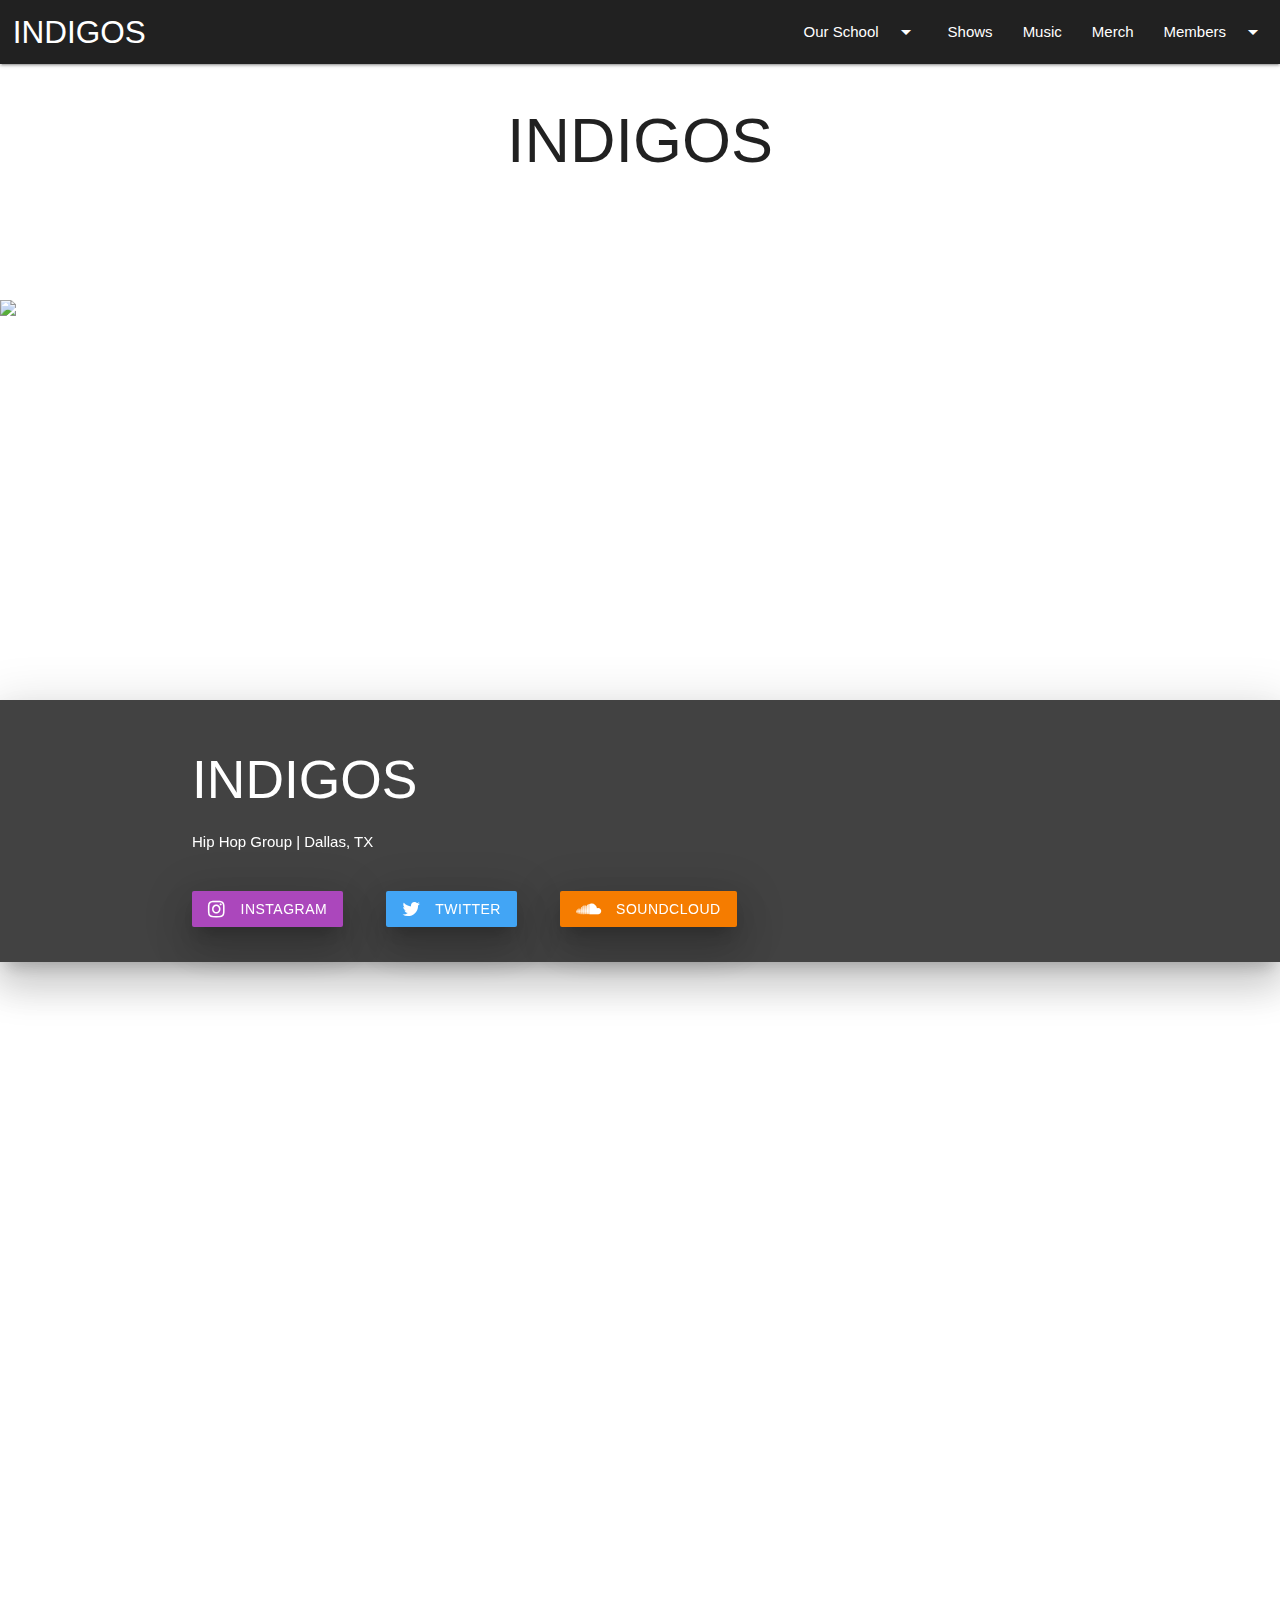
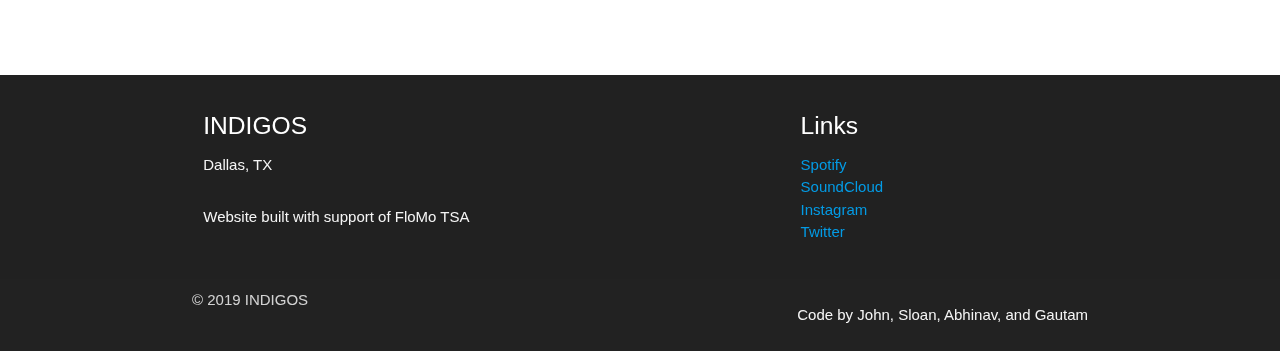
==== index.html @ b20c516d "Add files via upload" ====
<!DOCTYPE html>
<html>
  <head>
    <link href="https://fonts.googleapis.com/icon?family=Material+Icons" rel="stylesheet">
    <link rel="stylesheet" href="https://cdnjs.cloudflare.com/ajax/libs/materialize/1.0.0/css/materialize.min.css">
    <meta name="viewport" content="width=device-width, initial-scale=1.0"/>
    <title>INDIGOS HOME</title>
    <link href="https://fonts.googleapis.com/css?family=Raleway" rel="stylesheet">
    <link rel="stylesheet" href="https://cdnjs.cloudflare.com/ajax/libs/font-awesome/4.7.0/css/font-awesome.min.css">
    <link rel="stylesheet" href="css/index.css">
    <link href="https://fonts.googleapis.com/css?family=Rubik" rel="stylesheet">

  </head>
<body>
  <ul id="dropdown1" class="dropdown-content grey darken-3">
    <li><a href="abhinav.html" class="white-text">Abhinav</a></li>
    <li><a href="shaan.html" class="white-text">Shaan</a></li>
    <li><a href="mathew.html" class="white-text">Mathew</a></li>
  </ul>
  <ul id="dropdown2" class="dropdown-content grey darken-3">
    <li><a href="tsachapter.html" class="white-text">TSA Chapter</a></li>
    <li><a href="cteprograms.html" class="white-text">CTE Programs</a></li>
  </ul>
  <div class="navbar-fixed">
    <nav>
      <div class="nav-wrapper grey darken-4">
        <a href="index.html" class="brand-logo" style="margin-left: 1vw">INDIGOS</a>
        <ul id="nav-mobile" class="right hide-on-med-and-down">
          <li><a class="dropdown-trigger navitem" href="#!" data-target="dropdown2">Our School<i class="material-icons right">arrow_drop_down</i></a></li>
          <li><a href="shows.html" class="navitem">Shows</a></li>
          <li><a href="music.html" class="navitem">Music</a></li>
          <li><a href="merch.html" class="navitem">Merch</a></li>
          <li><a class="dropdown-trigger navitem" href="#!" data-target="dropdown1">Members<i class="material-icons right">arrow_drop_down</i></a></li>
        </ul>
      </div>
    </nav>
  </div>
  <div class = "screencover" style="text-align: center;"><h1 class = "opening_statement">INDIGOS</h1></div>
  <div class="parallax-container">
    <div class="parallax" style="height: 700px;"><img src="images/para1.jpg"></div>
  </div>
  <div class="section grey darken-3 z-depth-5">
    <div class="row container">
      <h2 class="header white-text">INDIGOS</h2>
      <p class="white-text lighten-3">Hip Hop Group | Dallas, TX</p>
      <br>
      <a class="btn waves-effect waves-light purple lighten-1 z-depth-5"href="https://www.instagram.com" target="_blank"><i class="fa fa-instagram left"></i>instagram</a>
      <a style="margin-left: 3vw"class="btn waves-effect waves-light blue lighten-1 z-depth-5"href="https://www.twitter.com" target="_blank"><i class="fa fa-twitter left"></i>Twitter</a>
      <a style="margin-left: 3vw"class="btn waves-effect waves-light orange darken-2 z-depth-5"href="https://soundcloud.com/the-indigos-868778755"target="_blank"><i class="fa fa-soundcloud left"></i>soundcloud</a>
    </div>
  </div>

  <div>
    <iframe width=100% style="height: 56.2vw; margin-bottom: -1vw;" src="https://www.youtube.com/embed/5xHRNKmay7M?controls=0;&mute=1&showinfo=0&autoplay=1&rel=0&loop=1&playlist=5xHRNKmay7M&modestbranding=1" frameborder="0" allow="accelerometer; autoplay; encrypted-media; gyroscope; picture-in-picture; muted" autoplay allowfullscreen muted></iframe>

  </div>
  <script src="https://code.jquery.com/jquery-3.3.1.min.js"integrity="sha256-FgpCb/KJQlLNfOu91ta32o/NMZxltwRo8QtmkMRdAu8="crossorigin="anonymous"></script>
  <script src="https://cdnjs.cloudflare.com/ajax/libs/materialize/1.0.0/js/materialize.min.js"></script>
  <script>
    $(document).ready(function(){
      $(".dropdown-trigger").dropdown({hover : true});
      $('.parallax').parallax();
    });
  </script>
</body>
<footer class="page-footer grey darken-4">
  <div class="container">
    <div class="row">
      <div class="col l6 s12">
        <h5 class="white-text">INDIGOS</h5>
        <p class="grey-text text-lighten-4">Dallas, TX</p>
        <p class="grey-text text-lighten-4 left" href="#!">Website built with support of FloMo TSA</p>
      </div>
      <div class="col l4 offset-l2 s12">
        <h5 class="white-text">Links</h5>
        <ul>
          <li><a class="reflink" href="https://www.spotify.com">Spotify</a></li>
          <li><a class="reflink" href="https://soundcloud.com/the-indigos-868778755">SoundCloud</a></li>
          <li><a class="reflink" href="https://www.instagram.com">Instagram</a></li>
          <li><a class="reflink" href="https://twitter.com">Twitter</a></li>
        </ul>
      </div>
    </div>
  </div>
  <div class="footer-copyright">
    <div class="container">
      © 2019 INDIGOS
    <p class="grey-text text-lighten-4 right" href="#!">Code by John, Sloan, Abhinav, and Gautam</p>
    </div>
  </div>
</footer>
</html>
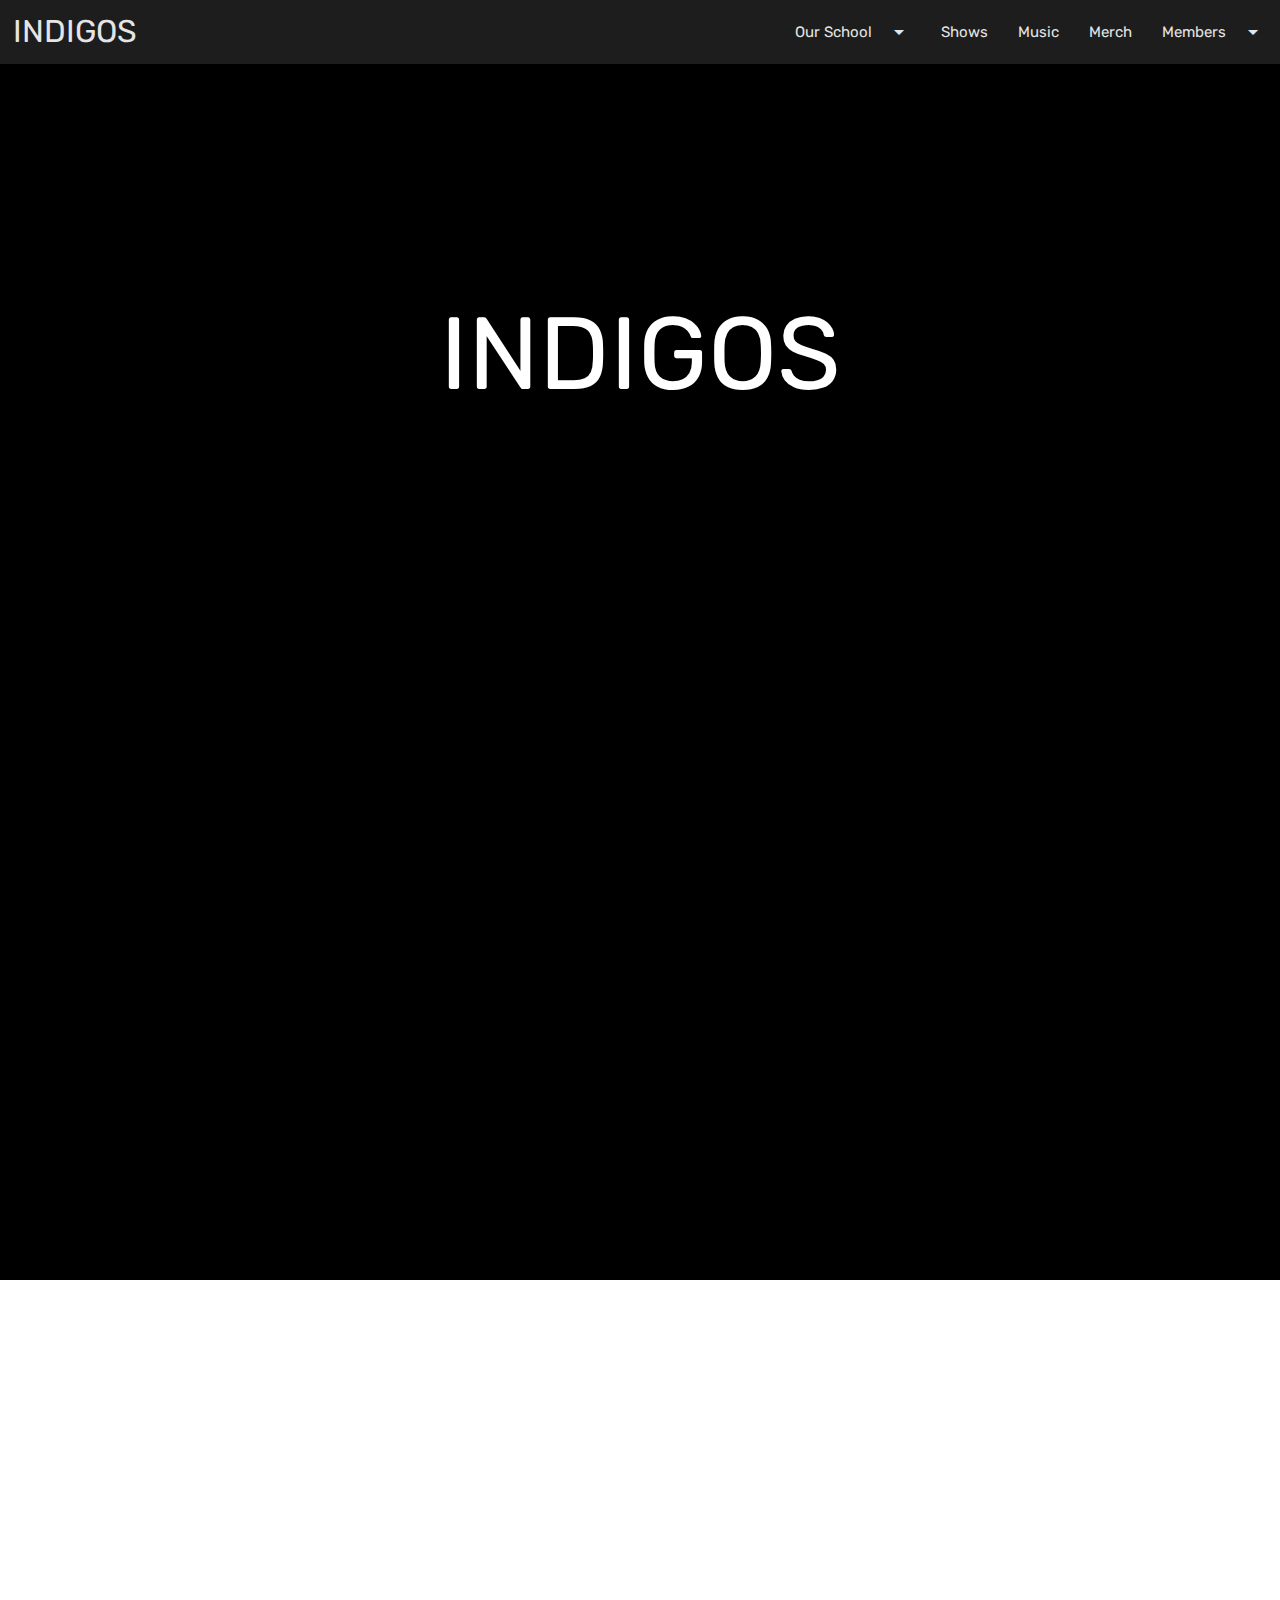
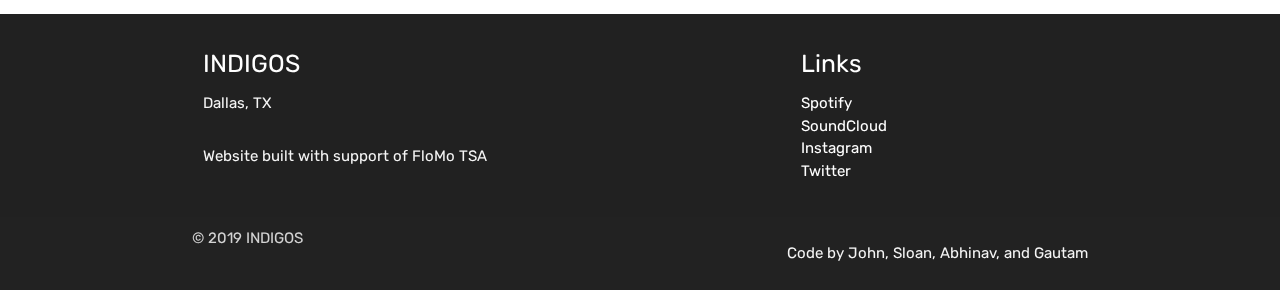
==== commit cce279ae: "Final changes uploaded" ====
--- a/index.html
+++ b/index.html
@@ -43,10 +43,12 @@
     <div class="row container">
       <h2 class="header white-text">INDIGOS</h2>
       <p class="white-text lighten-3">Hip Hop Group | Dallas, TX</p>
+      <p class="white-text" style = "font-weight: 100;"><span style="font-weight: 1000!important;">ABOUT: </span>This website uses the Materialize framework and its theme was designed and built solely by the team.</p>
+      <p class = "white-text">Student Copyright Checklist: <button class = "songDownload btn" onclick="window.open('images/copyright_checklist.pdf')"><i class = "material-icons">file_download</i></button></p>
       <br>
       <a class="btn waves-effect waves-light purple lighten-1 z-depth-5"href="https://www.instagram.com" target="_blank"><i class="fa fa-instagram left"></i>instagram</a>
-      <a style="margin-left: 3vw"class="btn waves-effect waves-light blue lighten-1 z-depth-5"href="https://www.twitter.com" target="_blank"><i class="fa fa-twitter left"></i>Twitter</a>
-      <a style="margin-left: 3vw"class="btn waves-effect waves-light orange darken-2 z-depth-5"href="https://soundcloud.com/the-indigos-868778755"target="_blank"><i class="fa fa-soundcloud left"></i>soundcloud</a>
+      <a style="margin-left: 3vw"class="btn waves-effect waves-light blue lighten-1 z-depth-5" href="https://www.twitter.com" target="_blank"><i class="fa fa-twitter left"></i>Twitter</a>
+      <a style="margin-left: 3vw"class="btn waves-effect waves-light orange darken-2 z-depth-5" href="https://soundcloud.com/the-indigos-868778755"target="_blank"><i class="fa fa-soundcloud left"></i>soundcloud</a>
     </div>
   </div>
 
--- a/css/index.css
+++ b/css/index.css
@@ -0,0 +1,84 @@
+body {
+	font-family: 'Rubik', sans-serif;
+	margin-bottom: 0;
+}
+
+.navitem:hover {
+	color: grey;
+}
+
+.navbar-fixed {
+	opacity: 0.9;
+}
+
+.thevideo {
+	height: 300px;
+	width: 100%;
+	background-color: white;
+}
+.songDownload:hover {
+	background-color: white;
+	color: black;
+}
+.space {
+	padding: 100px;
+	background-color: #424242;
+	width: 100%;
+}
+
+.video-container {
+	width: 100%;
+	margin: 0;
+}
+
+.reflink {
+	color: white;
+}
+
+.reflink:hover {
+	color: grey;
+}
+
+.reflink {
+	color: white;
+}
+
+.reflink:hover {
+	color: grey;
+}
+.screencover {
+	height: 110vw;
+	width: 100%;
+	position: fixed;
+	background-color: black;
+	animation-name: fadein;
+	animation-duration: 3s;
+	top: -10vw;
+	animation-fill-mode: forwards;
+	animation-delay: 0.5s;
+	animation-timing-function: ease-in;
+	z-index: 3;
+}
+.nav-wrapper {
+	background-color: #25408e;
+}
+.songDownload {
+	background-color: black;
+	float: right;
+	margin-right: 5px;
+	color: white;
+}
+@keyframes fadein {
+	0% {opacity: 1;}
+	90%   {opacity: 0;}
+	100% {left: 100vw;}
+}
+.opening_statement {
+	color: white;
+	font-size: 8vw;
+	position: relative;
+	top: 30vw;
+	text-align: center;
+	font-family: 'Rubik', sans-serif;
+	font-weight: 400;
+}
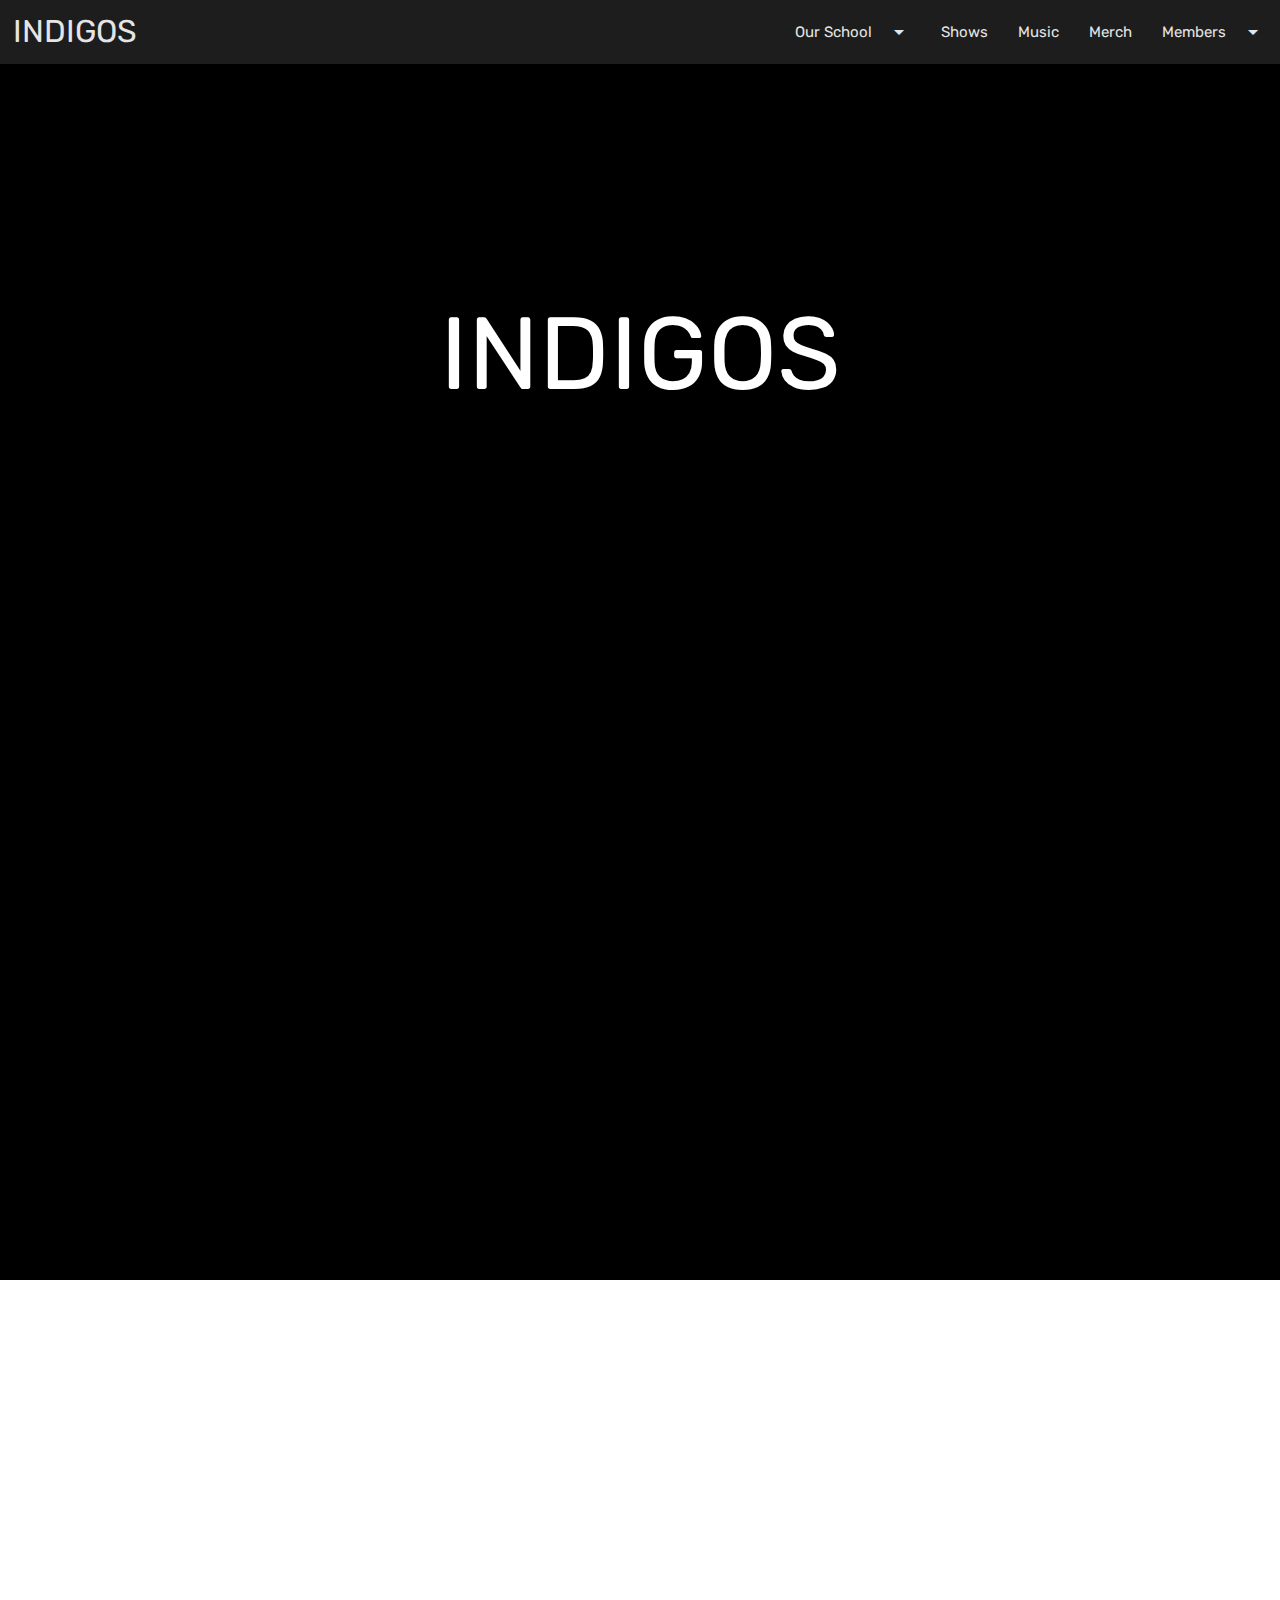
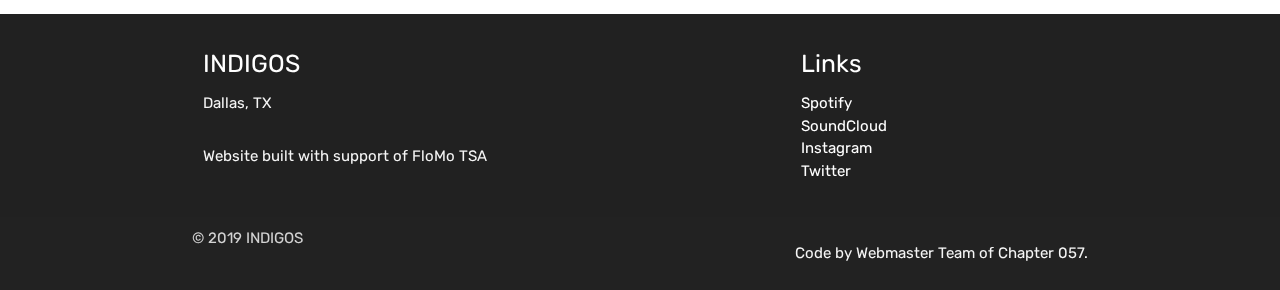
==== commit 7eb6ea95: "Add files via upload" ====
--- a/index.html
+++ b/index.html
@@ -41,9 +41,9 @@
   </div>
   <div class="section grey darken-3 z-depth-5">
     <div class="row container">
-      <h2 class="header white-text">INDIGOS</h2>
-      <p class="white-text lighten-3">Hip Hop Group | Dallas, TX</p>
-      <p class="white-text" style = "font-weight: 100;"><span style="font-weight: 1000!important;">ABOUT: </span>This website uses the Materialize framework and its theme was designed and built solely by the team.</p>
+      <h2 class="header white-text">ABOUT</h2>
+      <p class="white-text lighten-3">INDIGOS | Hip Hop Group | Dallas, TX</p>
+      <p class="white-text" style = "font-weight: 100;"><span style="font-weight: 1000!important;"></span>This website uses the Materialize framework and its theme was designed and built solely by the team.</p>
       <p class = "white-text">Student Copyright Checklist: <button class = "songDownload btn" onclick="window.open('images/copyright_checklist.pdf')"><i class = "material-icons">file_download</i></button></p>
       <br>
       <a class="btn waves-effect waves-light purple lighten-1 z-depth-5"href="https://www.instagram.com" target="_blank"><i class="fa fa-instagram left"></i>instagram</a>
@@ -87,7 +87,7 @@
   <div class="footer-copyright">
     <div class="container">
       © 2019 INDIGOS
-    <p class="grey-text text-lighten-4 right" href="#!">Code by John, Sloan, Abhinav, and Gautam</p>
+    <p class="grey-text text-lighten-4 right" href="#!">Code by Webmaster Team of Chapter 057.</p>
     </div>
   </div>
 </footer>
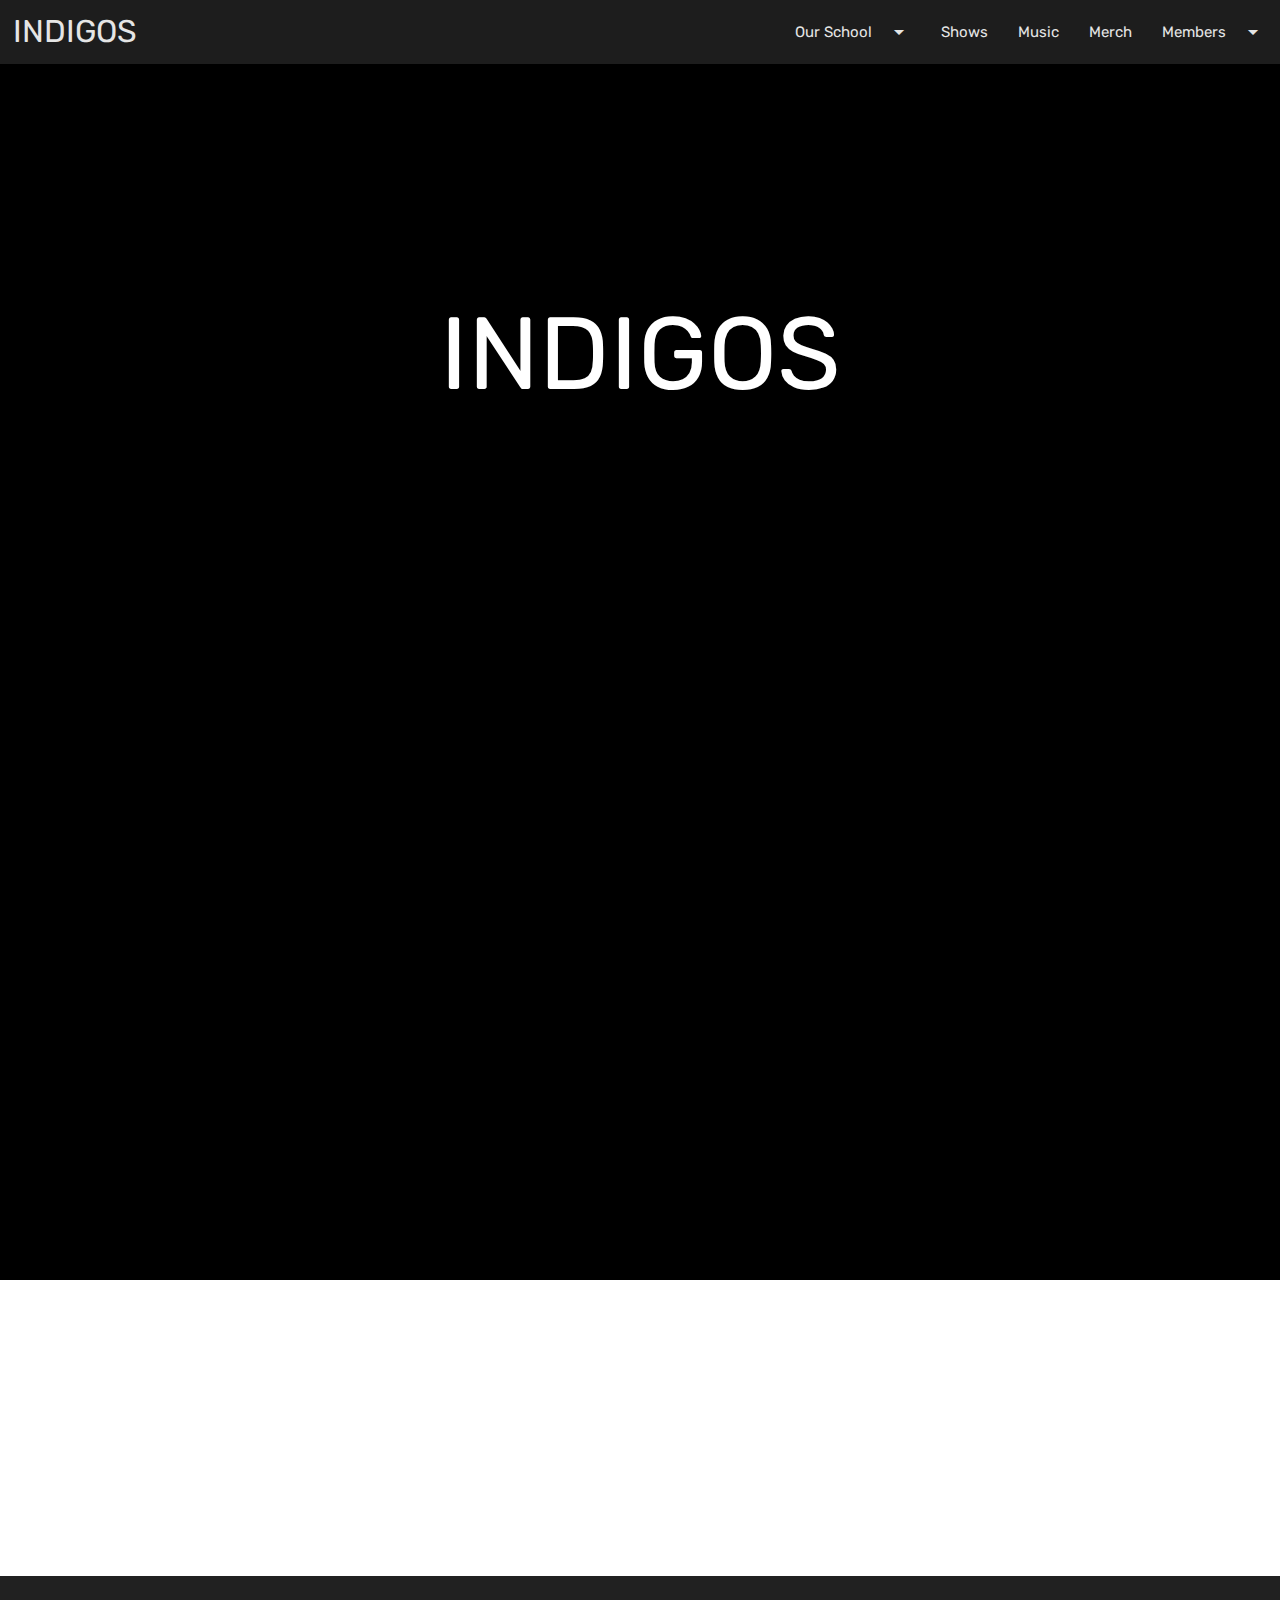
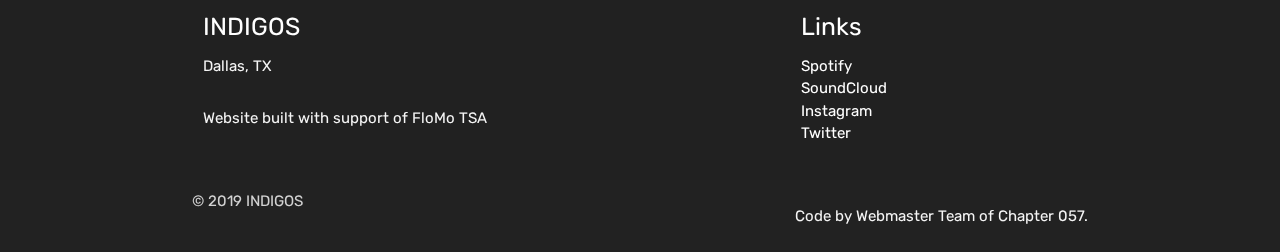
==== commit 326c39c3: "Add files via upload" ====
--- a/index.html
+++ b/index.html
@@ -18,8 +18,8 @@
     <li><a href="mathew.html" class="white-text">Mathew</a></li>
   </ul>
   <ul id="dropdown2" class="dropdown-content grey darken-3">
-    <li><a href="tsachapter.html" class="white-text">TSA Chapter</a></li>
-    <li><a href="cteprograms.html" class="white-text">CTE Programs</a></li>
+    <li><a href="https://gautambhaskar.github.io/flomotsa/" class="white-text">TSA Chapter</a></li>
+    <li><a href="https://gautambhaskar.github.io/flomotsa/cteprograms.html" class="white-text">CTE Programs</a></li>
   </ul>
   <div class="navbar-fixed">
     <nav>
@@ -44,7 +44,6 @@
       <h2 class="header white-text">ABOUT</h2>
       <p class="white-text lighten-3">INDIGOS | Hip Hop Group | Dallas, TX</p>
       <p class="white-text" style = "font-weight: 100;"><span style="font-weight: 1000!important;"></span>This website uses the Materialize framework and its theme was designed and built solely by the team.</p>
-      <p class = "white-text">Student Copyright Checklist: <button class = "songDownload btn" onclick="window.open('images/copyright_checklist.pdf')"><i class = "material-icons">file_download</i></button></p>
       <br>
       <a class="btn waves-effect waves-light purple lighten-1 z-depth-5"href="https://www.instagram.com" target="_blank"><i class="fa fa-instagram left"></i>instagram</a>
       <a style="margin-left: 3vw"class="btn waves-effect waves-light blue lighten-1 z-depth-5" href="https://www.twitter.com" target="_blank"><i class="fa fa-twitter left"></i>Twitter</a>
